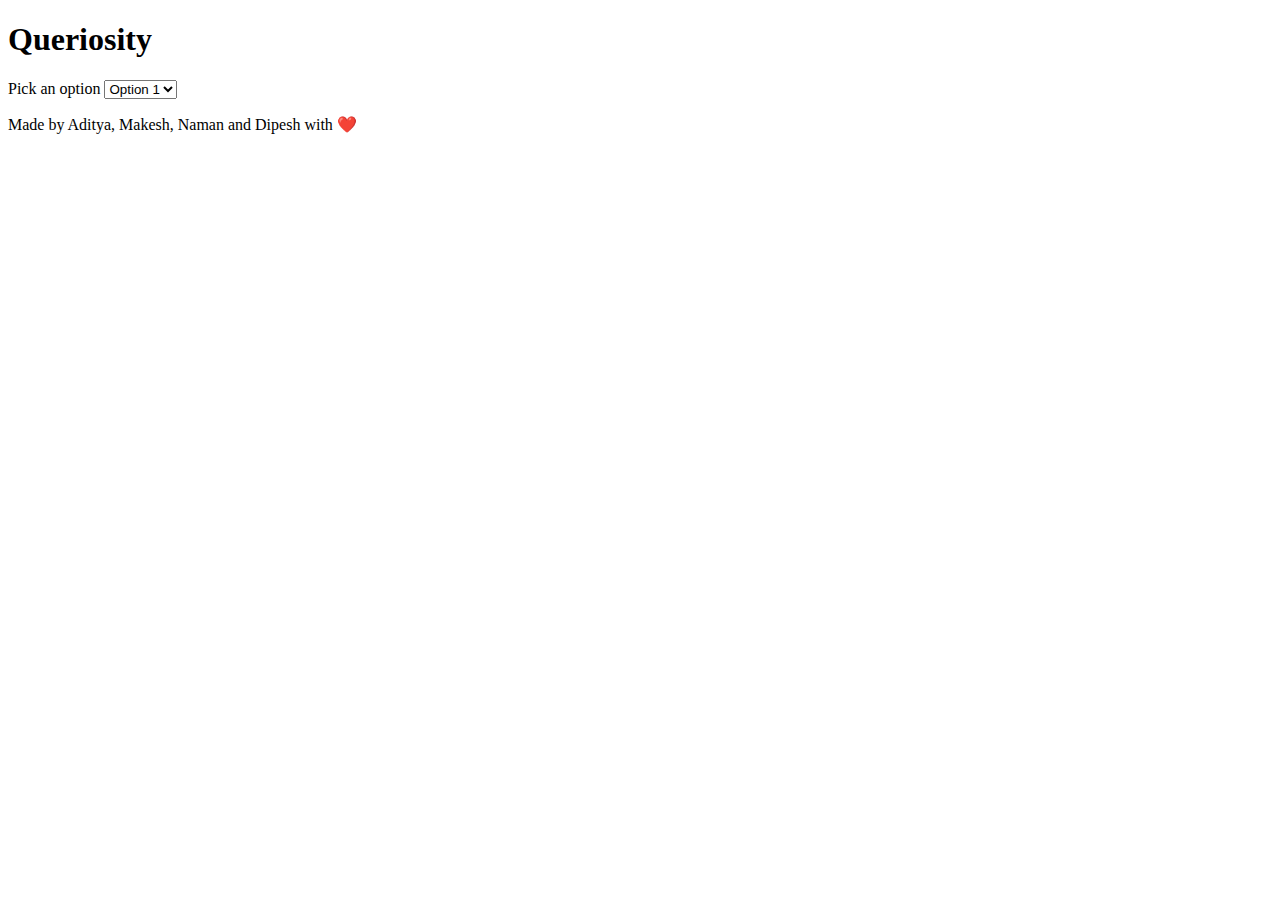
==== src/main/resources/templates/main.html @ fb893b39 "Landing Page and Login Done" ====
<!DOCTYPE html>
<html lang="en">
<head>
    <meta charset="UTF-8">
    <meta name="viewport" content="width=device-width, initial-scale=1.0">
    <title>Queriosity</title>
    <link rel="stylesheet" href="styles.css">
</head>
<body>
<div class="container">
    <header>
        <h1>Queriosity</h1>
    </header>
    <main>
        <div class="dropdown">
            <label for="options">Pick an option</label>
            <select id="options">
                <option value="option1">Option 1</option>
                <option value="option2">Option 2</option>
                <!-- Add more options as needed -->
            </select>
        </div>
    </main>
    <footer>
        <p>Made by Aditya, Makesh, Naman and Dipesh with ❤️</p>
    </footer>
</div>
</body>
</html>
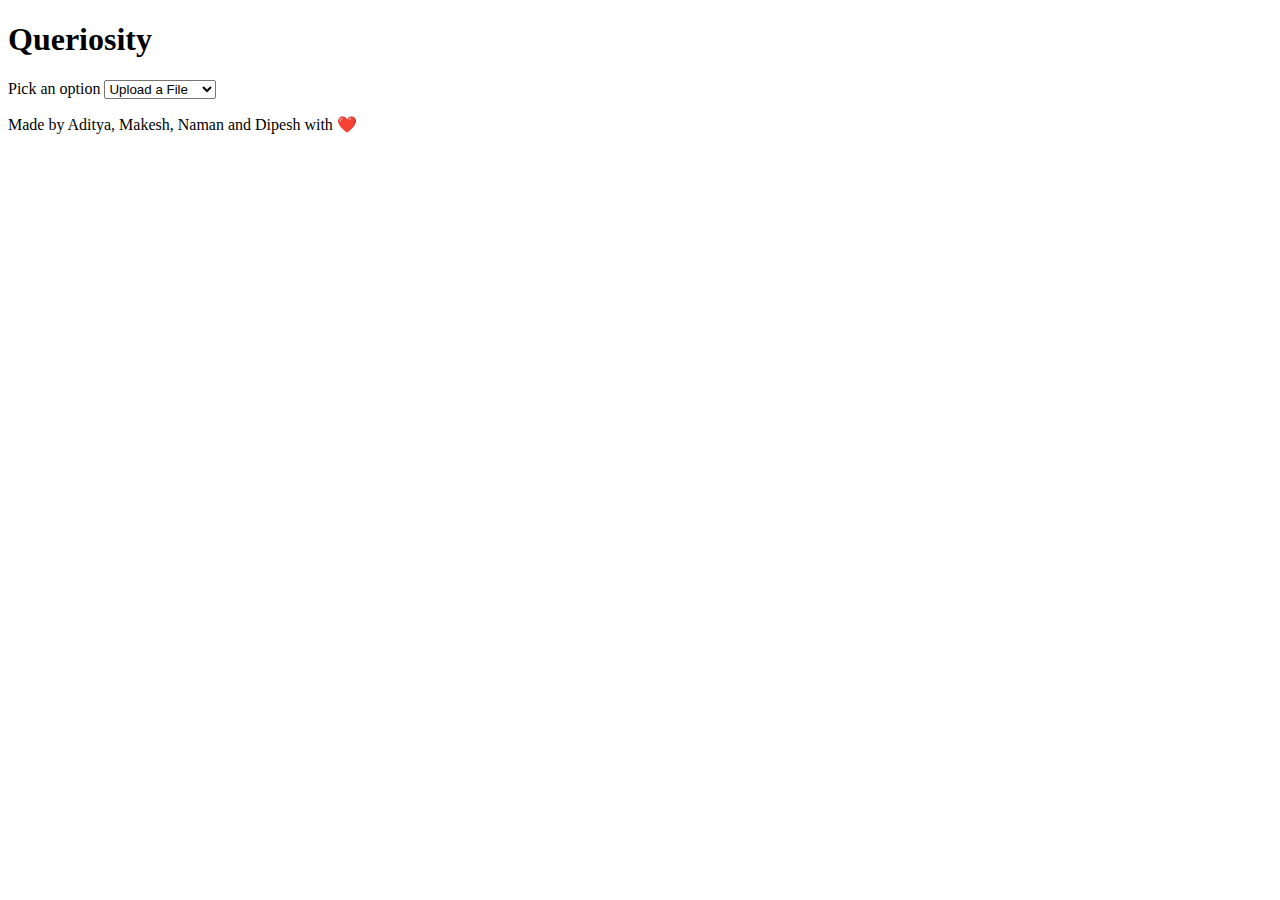
==== commit cd69cc0d: "Cognito supports Signup" ====
--- a/src/main/resources/templates/main.html
+++ b/src/main/resources/templates/main.html
@@ -1,10 +1,12 @@
 <!DOCTYPE html>
-<html lang="en">
+<html lang="en" xmlns:th="http://www.thymeleaf.org">
 <head>
     <meta charset="UTF-8">
     <meta name="viewport" content="width=device-width, initial-scale=1.0">
     <title>Queriosity</title>
-    <link rel="stylesheet" href="styles.css">
+    <link rel="stylesheet" href="/css/styles.css">
+    <meta name="_csrf" th:content="${_csrf.token}"/>
+    <meta name="_csrf_header" th:content="${_csrf.headerName}"/>
 </head>
 <body>
 <div class="container">
@@ -14,16 +16,70 @@
     <main>
         <div class="dropdown">
             <label for="options">Pick an option</label>
-            <select id="options">
-                <option value="option1">Option 1</option>
-                <option value="option2">Option 2</option>
-                <!-- Add more options as needed -->
+            <select id="options" onchange="handleOptionChange()">
+                <option value="option1">Upload a File</option>
+                <option value="option2">Use Video Link</option>
             </select>
+        </div>
+        <div id="file-upload-section" style="display:none;">
+            <input type="file" id="file-upload" name="fileUpload" accept="*"/>
+            <button onclick="uploadFile()">Upload</button>
+        </div>
+        <div id="video-link-section" style="display:none;">
+            <input type="text" id="video-link" placeholder="Enter video link here"/>
+            <button onclick="useVideoLink()">Submit</button>
         </div>
     </main>
     <footer>
         <p>Made by Aditya, Makesh, Naman and Dipesh with ❤️</p>
     </footer>
 </div>
+
+<script>
+    function handleOptionChange() {
+        var option = document.getElementById('options').value;
+        // Toggle visibility based on the option chosen
+        document.getElementById('file-upload-section').style.display = option === 'option1' ? 'block' : 'none';
+        document.getElementById('video-link-section').style.display = option === 'option2' ? 'block' : 'none';
+    }
+
+    function uploadFile() {
+        // Implement file upload logic
+        var fileInput = document.getElementById('file-upload');
+        var file = fileInput.files[0];
+        // Create a FormData object and add the file to it
+        var formData = new FormData();
+        formData.append('file', file);
+
+        const csrfToken = document.querySelector('meta[name="_csrf"]').getAttribute('content');
+        const csrfHeaderName = document.querySelector('meta[name="_csrf_header"]').getAttribute('content');
+
+
+        // Send a POST request to the server-side endpoint
+        fetch('/upload', {
+            method: 'POST',
+            body: formData,
+            headers: {
+                [csrfHeaderName]: csrfToken
+            }
+        })
+        .then(response => {
+            if (response.ok) {
+                window.location.href = '/chat';
+            } else {
+                alert('Failed to upload file');
+            }
+        })
+        .then(data => alert('File uploaded successfully'))
+        .catch(error => console.error('Error uploading file:', error));
+    }
+
+    function useVideoLink() {
+        // Implement video link logic
+        var videoLink = document.getElementById('video-link').value;
+        // Handle the video link (e.g., send it to the server or process it client-side)
+        console.log('Video link:', videoLink);
+    }
+</script>
 </body>
 </html>
